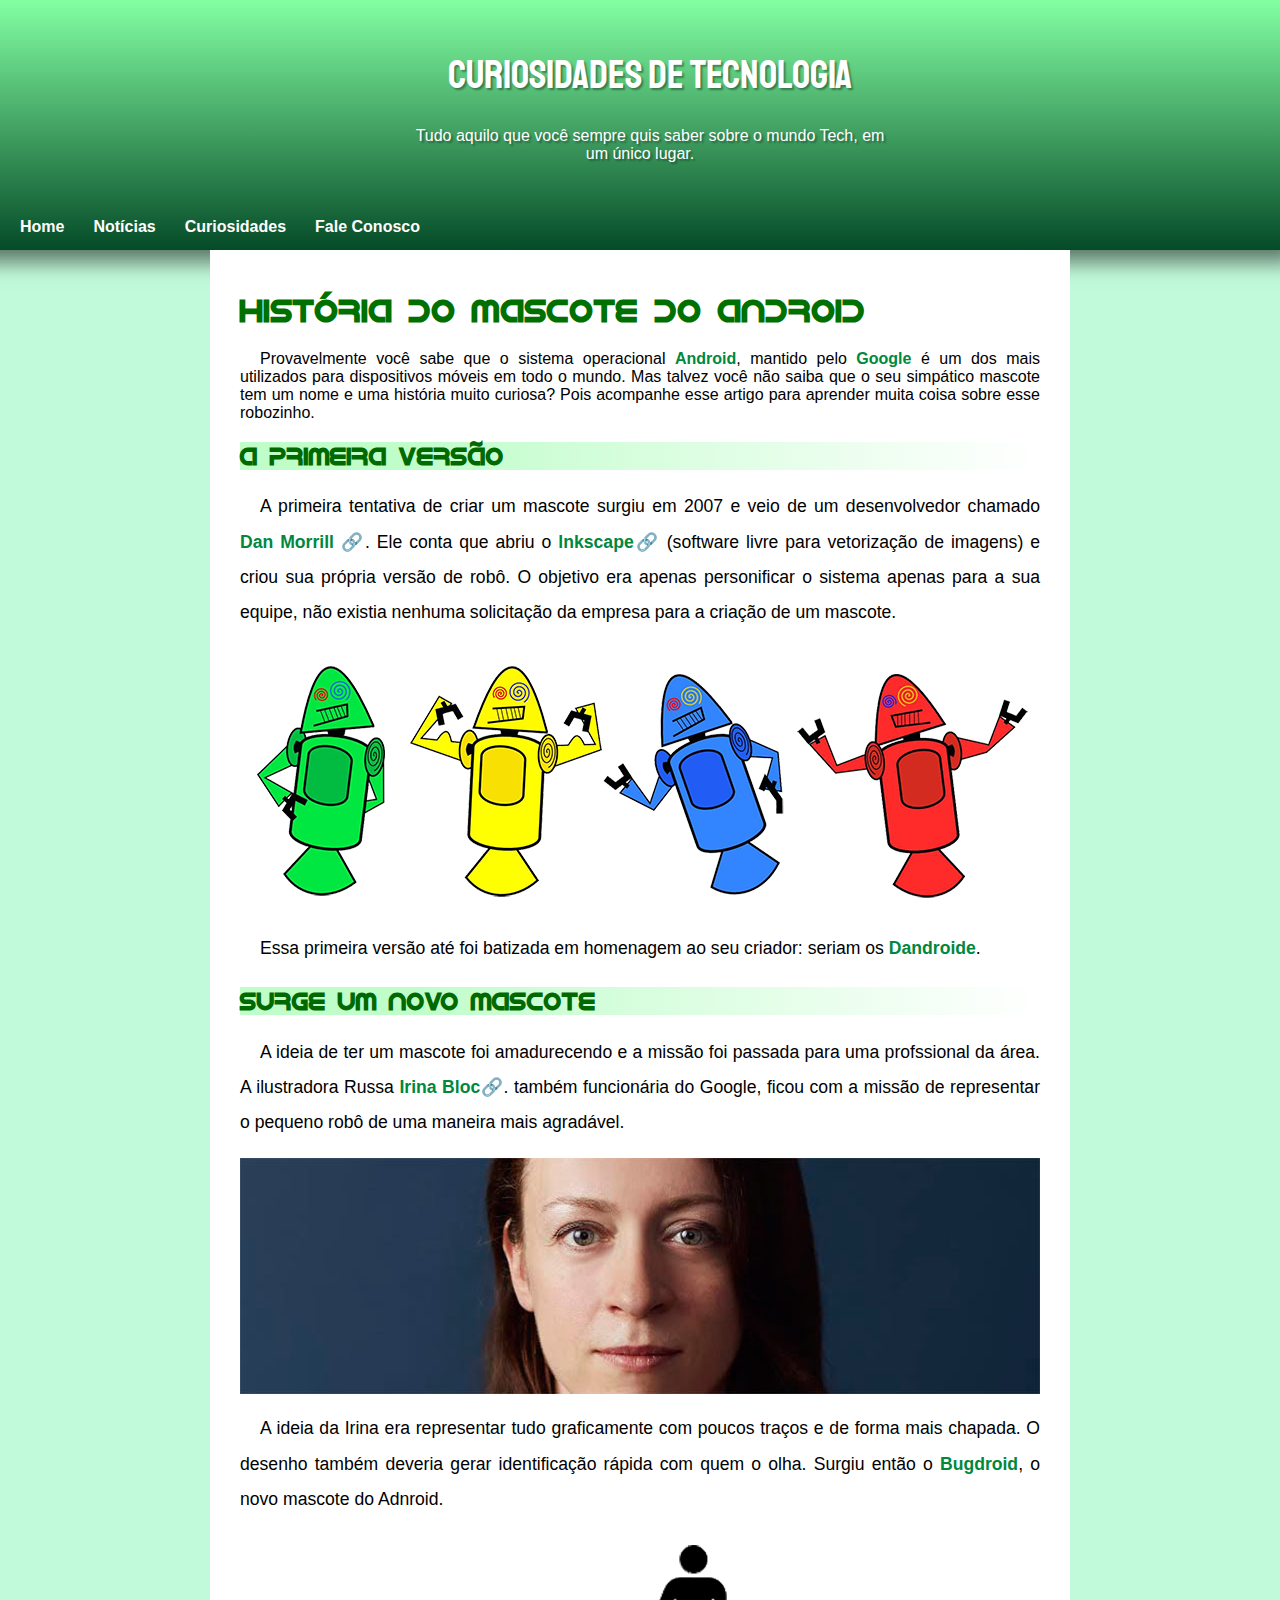
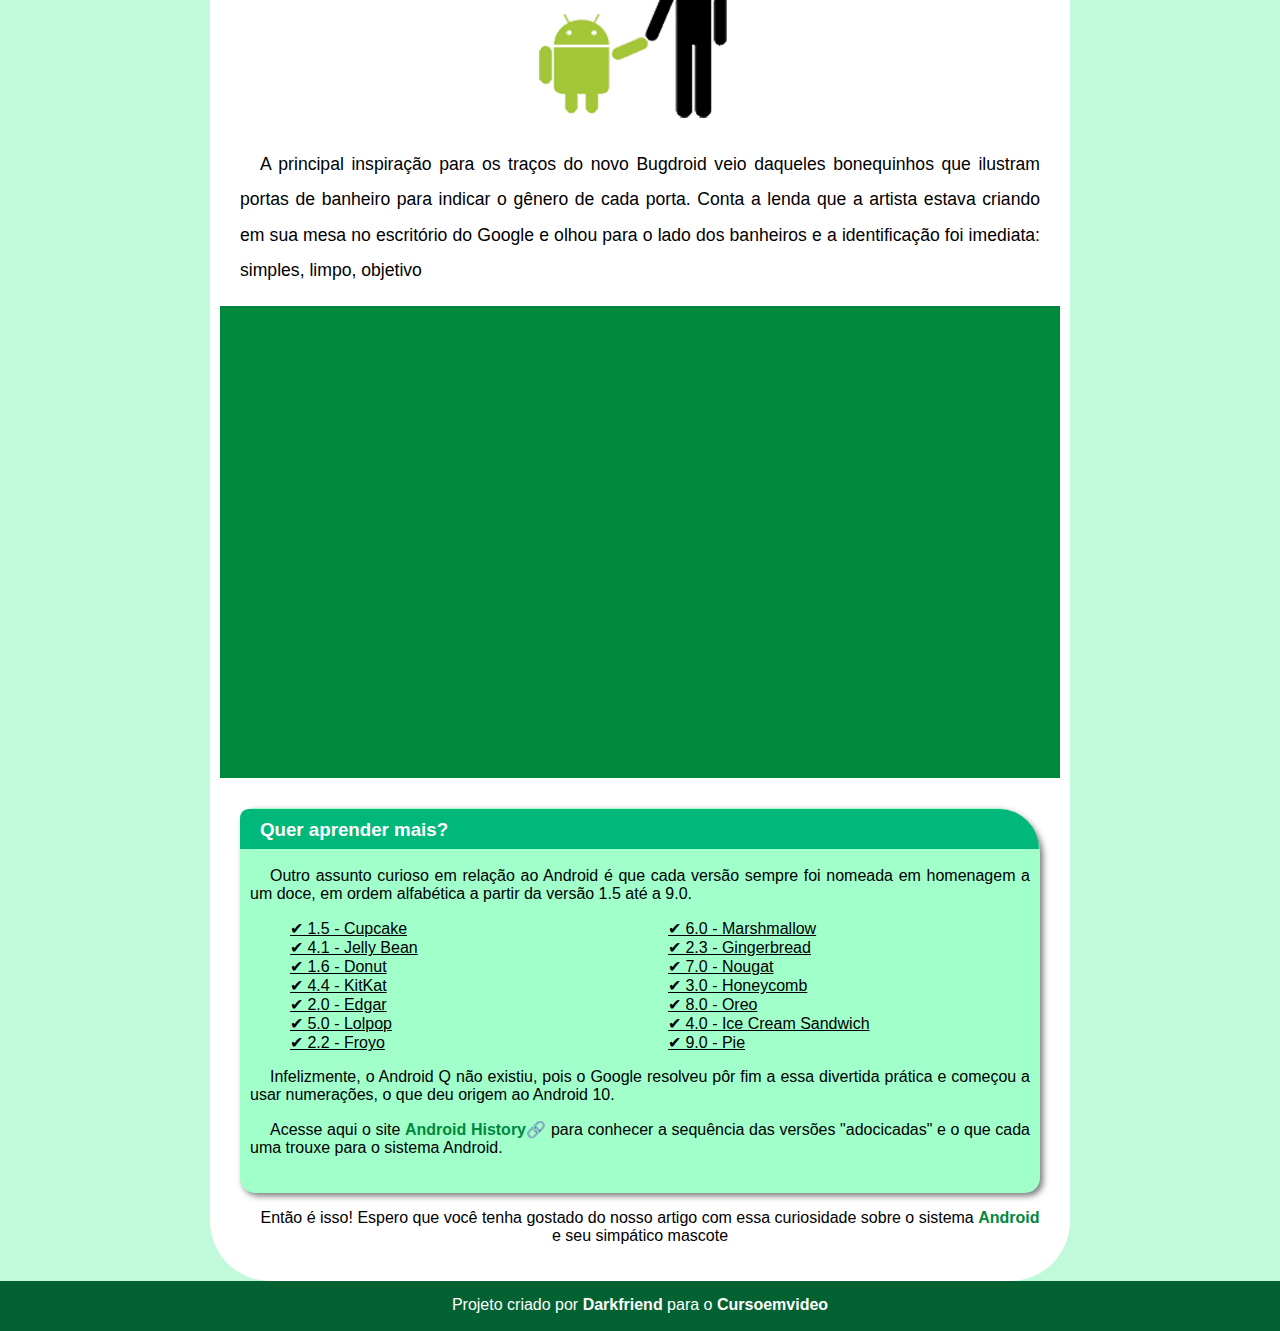
==== projeto1android/index.html @ 7f76af6a "Re-organizei meus projetos" ====
<!DOCTYPE html>
<html lang="pt-br">
<head>
    <meta charset="UTF-8">
    <meta http-equiv="X-UA-Compatible" content="IE=edge">
    <meta name="viewport" content="width=device-width, initial-scale=1.0">
    <title>Curiosidades de Tecnologia</title>
    <link rel="shortcut icon" href="imagens/favicon.ico" type="image/x-icon">
    <link rel="stylesheet" href="style.css">

</head>
<body>
    <header>
        <h1 id="inicio">CURIOSIDADES DE TECNOLOGIA</h1>

        <p id="main">Tudo aquilo que você sempre quis saber sobre o mundo Tech, em um único lugar.</p>

        <nav>
            <a href="#" target="_self" rel="next">Home</a>
            <a href="#" target="_self" rel="next">Notícias</a>
            <a href="#" target="_self" rel="next">Curiosidades</a>
            <a href="#" target="_self" rel="next">Fale Conosco</a>
        </nav>
    </header>
    <section id = "corpo">
        <main>
            <h1 id="titulo">HISTÓRIA DO MASCOTE DO ANDROID</h1>
            <P>Provavelmente você sabe que o sistema operacional <span>Android</span>, mantido pelo <span>Google</span> é um dos mais utilizados para dispositivos móveis em todo o mundo. Mas talvez você não saiba que o seu simpático mascote tem um nome e uma história muito curiosa? Pois acompanhe esse artigo para aprender muita coisa sobre esse robozinho.</P>
            <article>
                <h2>A PRIMEIRA VERSÃO</h2>
                <p>A primeira tentativa de criar um mascote surgiu em 2007 e veio de um desenvolvedor chamado <a href="#" target="_blank" rel="external">Dan Morrill</a> &#X1F517;. Ele conta que abriu o <a href="#" target="_blank" rel="external">lnkscape</a>&#X1F517;   (software livre para vetorização de imagens) e criou sua própria versão de robô. O objetivo era apenas personificar o sistema apenas para a sua equipe, não existia nenhuma solicitação da empresa para a criação de um mascote.</p>
                <picture>
                    <source media="(max-width: 832px)" srcset="imagens/dan-droids-pq.png" type="image/png">
                    <img src="imagens/dan-droids.png" alt="Dan-Drois">
                </picture>
                <p>Essa primeira versão até foi batizada em homenagem ao seu criador: seriam os <a href="#" target="_blank" rel="external">Dandroide</a>.</p>
            </article>
            <article>
                <h2>SURGE UM NOVO MASCOTE</h2>
                <p>A ideia de ter um mascote foi amadurecendo e a missão foi passada para uma profssional da área. A ilustradora Russa <a href="http://" target="_blank" rel="external">Irina Bloc</a>&#X1F517;. também funcionária do Google, ficou com a missão de representar o pequeno robô de uma maneira mais agradável.
                </p>
                <picture>
                    <source media="(min-width: 832px)" srcset="imagens/irina-blok.jpg" type="image/png">
                    <img src="imagens/irina-blok-pq.jpg" alt="Irina Block">
                </picture>
                <p>A ideia da Irina era representar tudo graficamente com poucos traços e de forma mais chapada. O desenho também deveria gerar identificação rápida com quem o olha. Surgiu então o <span>Bugdroid</span>, o novo mascote do Adnroid.</p>
                <img src="imagens/bugdroid.png" alt="Bugdroid">
                <p>A principal inspiração para os traços do novo Bugdroid veio daqueles bonequinhos que ilustram portas de banheiro para indicar o gênero de cada porta. Conta a lenda que a artista estava criando em sua mesa no escritório do Google e olhou para o lado dos banheiros e a identificação foi imediata: simples, limpo, objetivo</p>
            </main>
                <div class="video">
                    <iframe width="560" height="315" src="https://www.youtube.com/embed/l2UDgpLz20M" title="YouTube video player" frameborder="0" allow="accelerometer; autoplay; clipboard-write; encrypted-media; gyroscope; picture-in-picture; web-share" allowfullscreen>
                    </iframe>
                </div>
            </article>
        
            <section id="outro">
                <aside>
                    <h3>Quer aprender mais?</h3>
                    <p>Outro assunto curioso em relação ao Android é que cada versão sempre foi nomeada em homenagem a um doce, em ordem alfabética a partir da versão 1.5 até a 9.0.</p>
                    <ul type="none">
                        <li>&#x2714; 1.5 - Cupcake</li> 
                        <li>&#x2714; 4.1 - Jelly Bean</li>
                        <li>&#x2714; 1.6 - Donut</li> 
                        <li>&#x2714; 4.4 - KitKat</li>
                        <li>&#x2714; 2.0 - Edgar</li> 
                        <li>&#x2714; 5.0 - Lolpop</li>
                        <li>&#x2714; 2.2 - Froyo</li> 
                        <li>&#x2714; 6.0 - Marshmallow</li>
                        <li>&#x2714; 2.3 - Gingerbread</li> 
                        <li>&#x2714; 7.0 - Nougat</li>
                        <li>&#x2714; 3.0 - Honeycomb</li> 
                        <li>&#x2714; 8.0 - Oreo</li>
                        <li>&#x2714; 4.0 - Ice Cream Sandwich</li> <li>&#x2714; 9.0 - Pie</li>
                    </ul>
                    <p>Infelizmente, o Android Q não existiu, pois o Google resolveu pôr fim a essa divertida prática e começou a usar numerações, o que deu origem ao Android 10.</p>
                    <p>Acesse aqui o site <a href="#" target="_blank" rel="external">Android History</a>&#X1F517; para conhecer a sequência das versões "adocicadas" e o que cada uma trouxe para o sistema Android.</p>
                </aside>
                <p id="baip">Então é isso! Espero que você tenha gostado do nosso artigo com essa curiosidade sobre o sistema <span>Android</span> e seu simpático mascote</p>
            </section>
    </section>
    <footer>Projeto criado por <strong>Darkfriend</strong> para o <strong>Cursoemvideo</strong></footer>
</body>
</html>
---- projeto1android/style.css ----
@charset "UTF-8";

@font-face {
    font-family: "fonte";
    src: url(fontes/idroid.otf);
}
    
@font-face {
    font-family: "fontemain";
    src: url(fontes/Staatliches-Regular.ttf);
}

body {
    background-color: #c1fada;
    margin: 0;
    padding: 0;

}

p {
    font-family: Arial, Helvetica, sans-serif;
        text-align: justify;
        text-indent: 20px;
}


header {
    display: block;
    background-image: linear-gradient(rgb(131, 255, 162), rgb(5, 75, 40) 100%);
    box-shadow: -4px -8px 20px 20px rgba(0, 0, 0, 0.534);
    margin-top: -27px;
    width: 100%;
    height: 250px;
}

main {
    min-width: 300px;
    max-width: 1000;
}

header > nav > a {
    display: inline-block;
    text-decoration: none;
    color: white;
    font-family: Arial, Helvetica, sans-serif;
    font-size: 1em;
    padding: 5px;
    font-weight: bolder;
    margin-top: 50px;
    margin-left: 15px;
}

header > nav > a:hover {
    text-decoration: underline;
    transform: scale(1.1);
    transition: all 400ms ease-in-out;
    text-shadow:0px 0px 17px rgb(2, 255, 99);
    
}

header > p#main {
    color: white;
    text-shadow: 2px 2px 2px rgba(0, 0, 0, 0.37);
    text-align: center;
    max-width: 500px;
    margin: auto;
}

h1#inicio {
    font-family: 'fontemain', Arial, Helvetica, sans-serif;
    font-weight: lighter;
    font-size: 2.5em;
    color: white;
    text-align: center;
    margin-left: 19px;
    padding-top: 50px;
    text-shadow: 2px 2px 2px rgba(0, 0, 0, 0.37);
}

article > p {
    font-size: 1.1em;
    line-height: 2em;
}


#corpo {
    display: block;
    position: relative;
    background-color: rgb(255, 255, 255);
    max-width: 800px;
    margin: auto;
    padding-left: 30px;
    padding-right: 30px;
    padding-top: 20px;
    padding-bottom: 20px;
    border-bottom-left-radius: 60px;
    border-bottom-right-radius: 60px;
}



main > h1 {
    color: rgb(0, 112, 0);
    font-size: 2em;
    font-family: "fonte";
}

article > h2 {
    background-image: linear-gradient( 90deg, rgba(100, 250, 125, 0.411) 20%, rgba(0, 0, 0, 0));
    color: rgb(0, 105, 0);
    font-family: "fonte";
}

img {
    display: block;
    margin: auto;
}


.video {
    background-color: #00883d;
    margin: 0px -20px 30px -20px;
    padding: 20px;
    position: relative;
    padding-bottom: 56.5%;
}

div.video > iframe {
    position: absolute;
    top: 5%;
    left: 5%;
    width: 90%;
    height: 90%;
}

aside {
    background-color: #a1ffca;
    font-family: Arial, Helvetica, sans-serif;
    border-radius: 15px;
    border-top-right-radius: 46px;
    padding: 10px 10px 20px 10px;
    max-width: 800px;
    margin-top: 10px;
    margin: auto;
    box-shadow: 3px 3px 6px rgba(0, 0, 0, 0.527);
}

aside > h3 {
    text-indent: 20px;;    display: block;
    background-color: rgb(0, 184, 122);
    margin-top: -9px;
    margin-left: -10px;
    margin-right: -9px;
    max-width: 800px;
    min-width: 320;
    height: 20px;
    border-top-left-radius: 15px;
    border-top-right-radius: 70px;
    padding-top: 10px;
    padding-bottom: 10px;
    color: white;
}


li {
    text-decoration: underline;
}

ul {
    columns: 2;
    list-style-position: inside;
}

aside > p {
    font-weight: 400;
}

span {
    color: #00883d;
    font-weight: bolder;
}

p > a {
    text-decoration: none;
    color: #00883d;
    font-weight: bolder;
}

p > a:hover {
    text-decoration: underline;
}

section > p#baip {
    text-align: center;
}

footer {
    background-color: rgb(3, 97, 50);
    height: 20px;
    text-align: center;
    color: white;
    font-family: Arial, Helvetica, sans-serif;
    padding-top: 15px;
    padding-bottom: 15px;
}
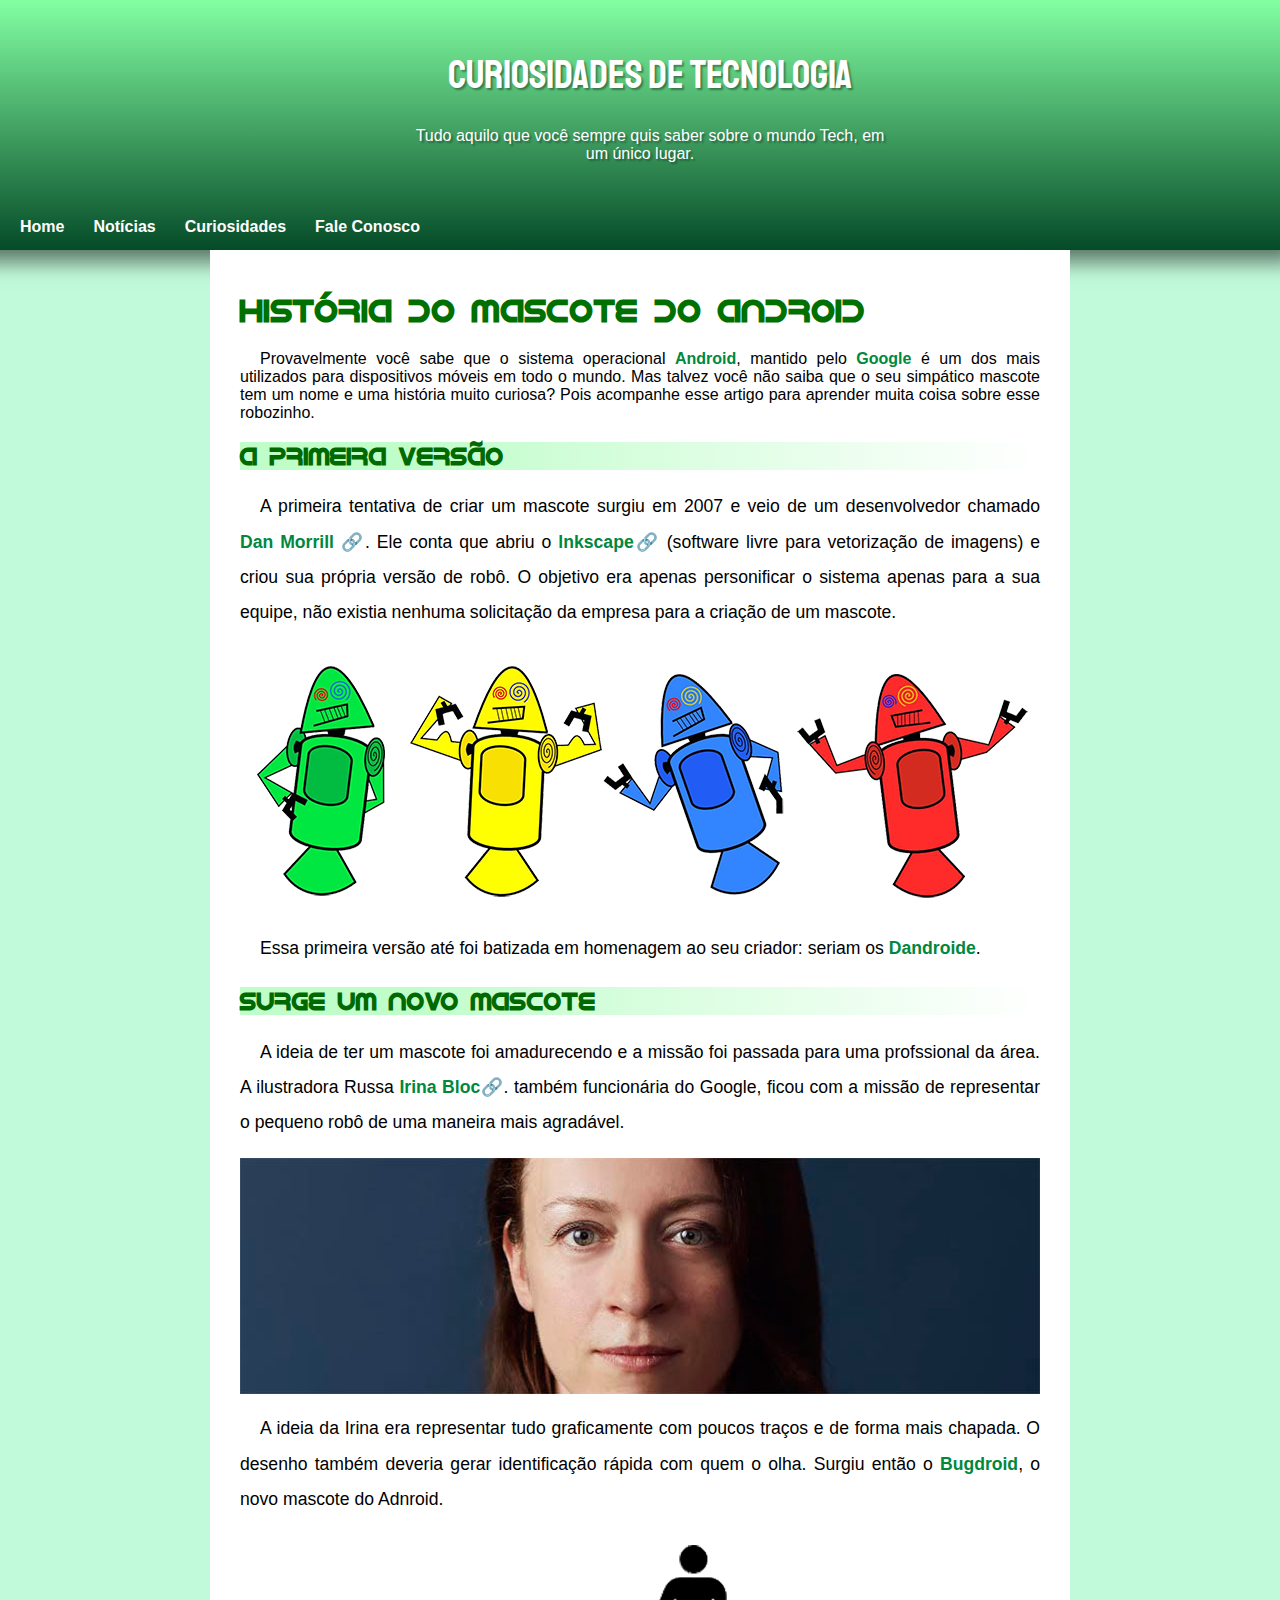
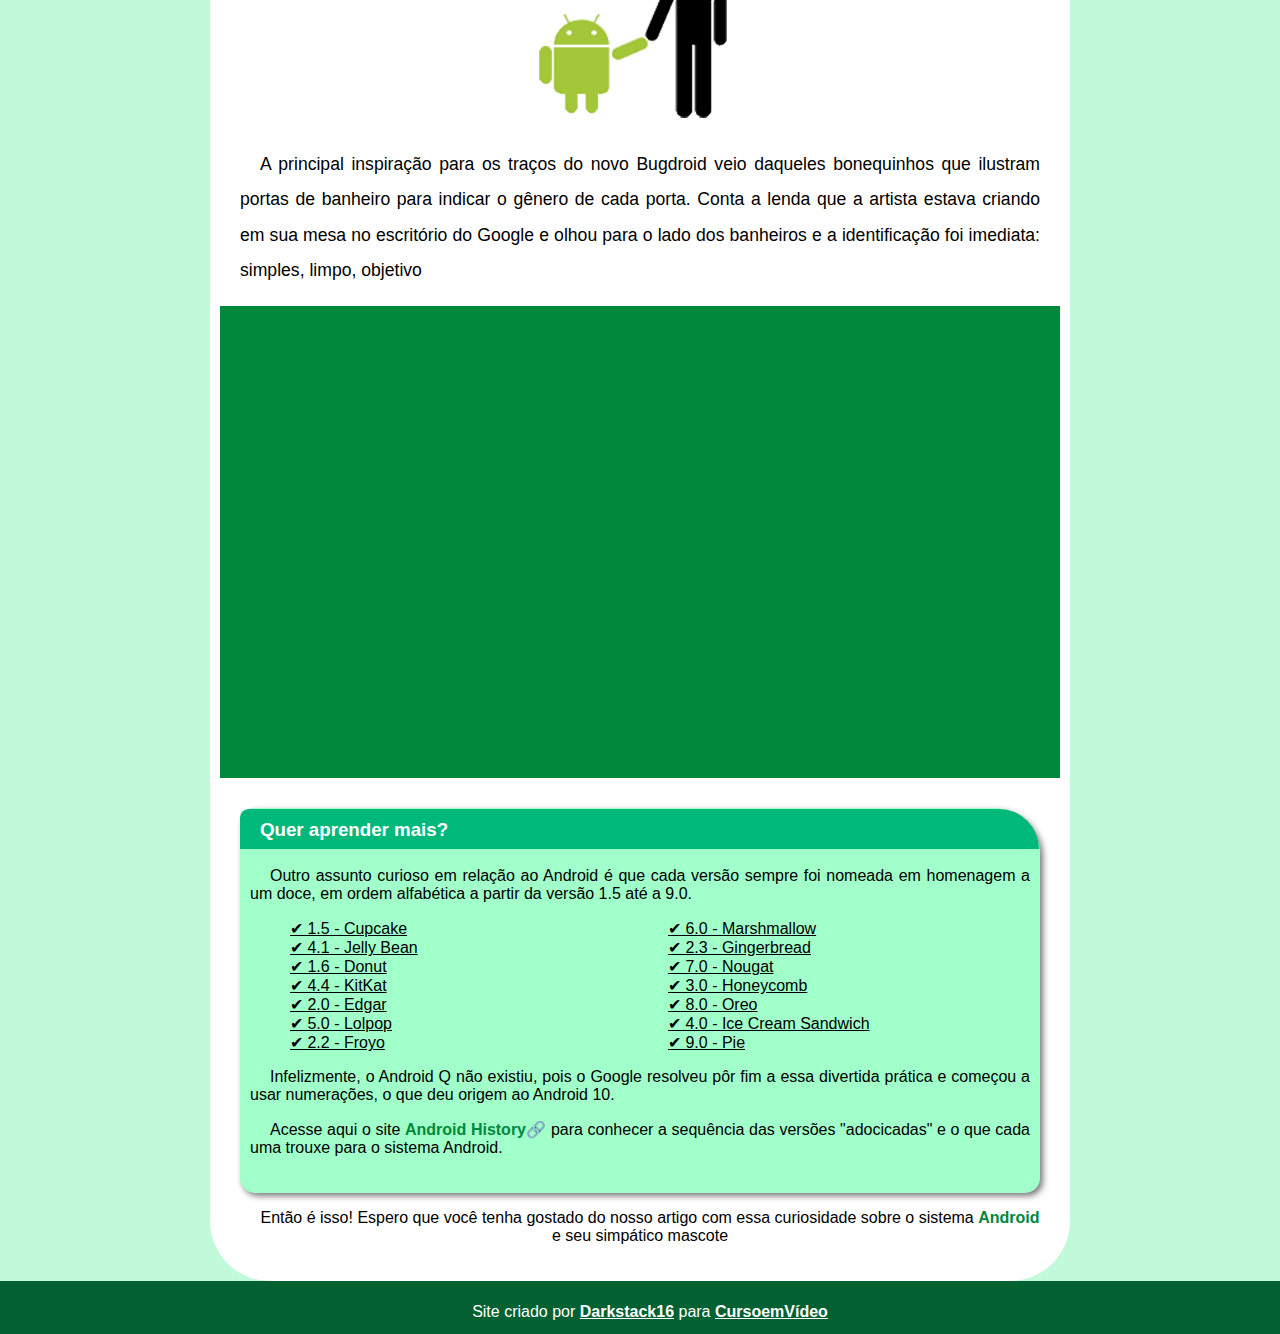
==== commit 1c3b234d: "Projeto 2 completo" ====
--- a/projeto1android/index.html
+++ b/projeto1android/index.html
@@ -78,6 +78,8 @@
                 <p id="baip">Então é isso! Espero que você tenha gostado do nosso artigo com essa curiosidade sobre o sistema <span>Android</span> e seu simpático mascote</p>
             </section>
     </section>
-    <footer>Projeto criado por <strong>Darkfriend</strong> para o <strong>Cursoemvideo</strong></footer>
+    <footer>
+        <p>Site criado por <a id="bop" href="https://github.com/Darkstack16/" target="_blank" rel="external">Darkstack16</a> para <a href="https://www.cursoemvideo.com/" target="_blank" rel="external">CursoemVídeo</a></p>
+    </footer>
 </body>
 </html>--- a/projeto1android/style.css
+++ b/projeto1android/style.css
@@ -180,26 +180,43 @@
     font-weight: bolder;
 }
 
-p > a {
+section p > a {
     text-decoration: none;
     color: #00883d;
     font-weight: bolder;
 }
 
-p > a:hover {
+section p > a:hover {
     text-decoration: underline;
 }
 
 section > p#baip {
     text-align: center;
 }
+
 
 footer {
     background-color: rgb(3, 97, 50);
-    height: 20px;
-    text-align: center;
-    color: white;
-    font-family: Arial, Helvetica, sans-serif;
-    padding-top: 15px;
-    padding-bottom: 15px;
+    height: 34px;
+    font-family: Arial, Helvetica, sans-serif;
+    padding-top: 6px;
+    padding-bottom: 13px;
+}
+
+
+footer > p {
+    text-align: center;
+    color: white;
+}
+
+footer a {
+    font-weight: bolder;
+    color: white;
+}
+
+
+a:hover {
+    text-decoration: underline;
+    text-shadow: 0px 0px 9px rgb(1, 209, 95);
+    transition: all 500ms;
 }